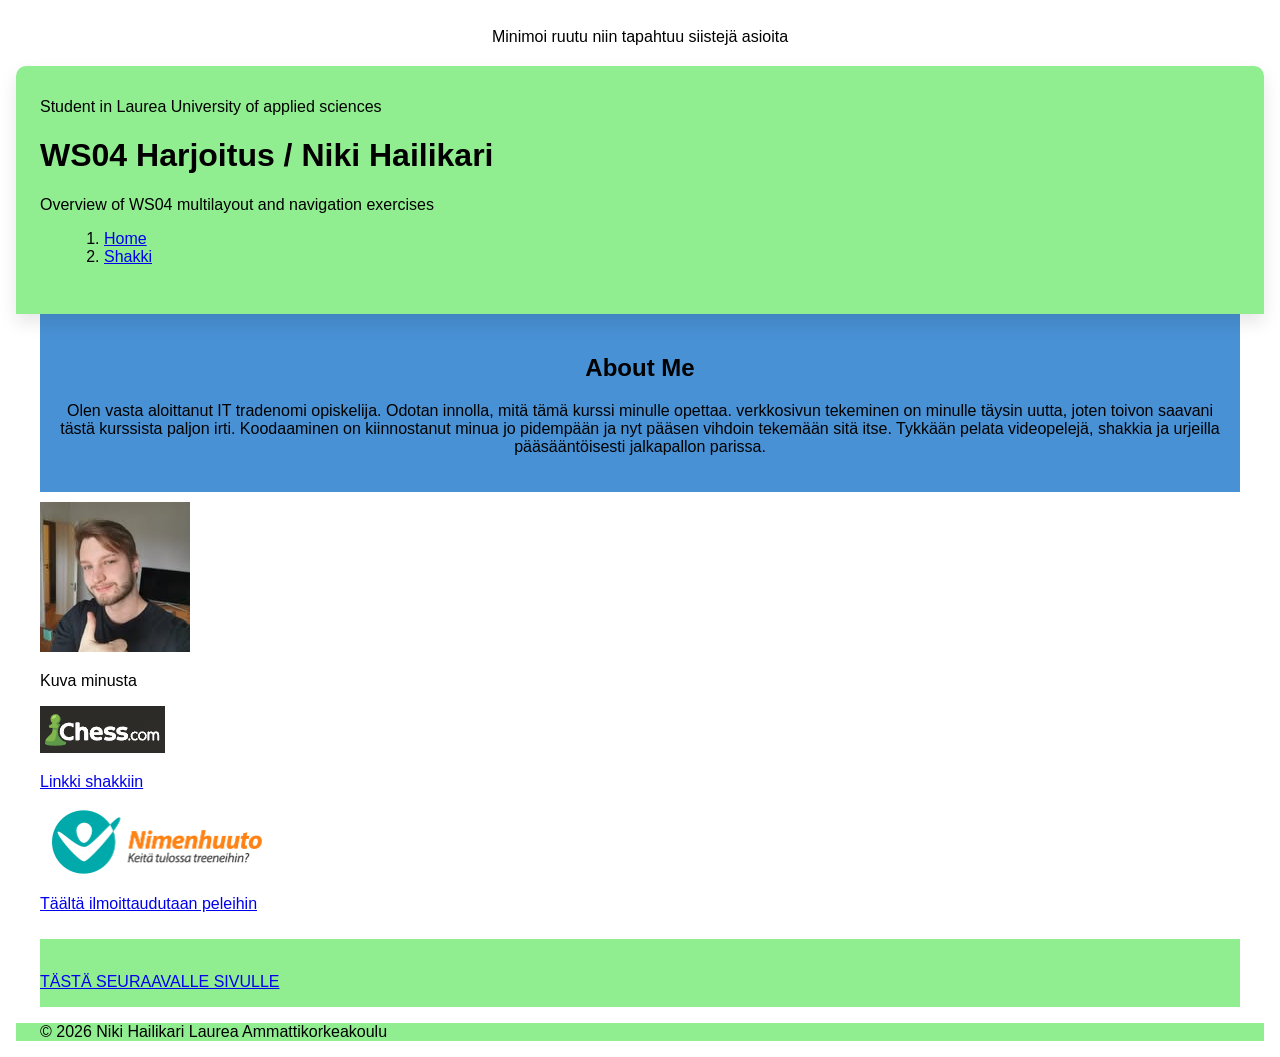
==== WS04_Page_Layout/index.html @ 7455bdf8 "WS04_korjattu" ====
<!DOCTYPE html>
<html lang="en">
<head>
    <meta charset="UTF-8">
    <meta name="viewport" content="width=device-width, initial-scale=1.0">
    <title>WS04</title>
    <link rel="stylesheet" href="./styles.css">
    <link rel="icon" href="./Images/Laurea-FI.png" type="image/png">
</head>

<body>

<div class="responsive-box">Minimoi ruutu niin tapahtuu siistejä asioita</div>
    <header class="site-header" style="background-color: lightgreen;">
        <div  class ="site-header_content">
            <span class="site-header__kicker">Student in Laurea University of applied sciences</span>
            <h1 class="site-header__title">WS04 Harjoitus / Niki Hailikari</h1>
            <div class="site-header__subtitle">Overview of WS04 multilayout and navigation exercises
            </div>
        </div>

        <nav class="crumbs">
            <ol>
                <li class="crumb"><a href="./index.html" class="active">Home</a></li>
                <li class="crumb"><a href="./Shakki.html">Shakki</a></li>
            </ol>
        </nav>
    </header>


    <main>
      
        <div class="layout-grid">
            
            <div class="grid-item">  <section id="about">
                <h2>About Me</h2>
                <p> Olen vasta aloittanut IT tradenomi opiskelija. Odotan innolla, mitä tämä kurssi minulle opettaa.
                    verkkosivun tekeminen on minulle täysin uutta, joten toivon saavani tästä kurssista paljon irti. 
                    Koodaaminen on kiinnostanut minua jo pidempään ja nyt pääsen vihdoin tekemään sitä itse. Tykkään pelata videopelejä, 
                    shakkia ja urjeilla pääsääntöisesti jalkapallon parissa.
                </p>
        </section></div>

            <div class="flex-container">
                <div class="image"><img src="./Images/Niki_Kuva.jpg" alt="Niki Hailikari"><p>Kuva minusta</p></div>
                <div class="link"> <img src="./Images/Chess.com.jpg.png" alt="Chess.com"><a href="https://www.chess.com/" target="_blank">
                    <p>Linkki shakkiin</p></a></div>
                <div class="Link"> <img src="./Images/Nimenhuuto.jpg.png" alt=""><a href="https://nimenhuuto.com/">
                    <p>Täältä ilmoittaudutaan peleihin</p></a> </div>
            </div>

        <div style="background-color: lightgreen;" class="Link"> <a href="./Shakki.html"> <img src="./Images/Arrow_right.jpg" alt=""><p>TÄSTÄ SEURAAVALLE SIVULLE</p></a></div>
    </div>
    </main>

    <footer style="background-color: lightgreen;">
        <p>&copy; 2026 Niki Hailikari Laurea Ammattikorkeakoulu</p>
    </footer>

</body>

</html>
---- WS04_Page_Layout/styles.css ----
:root {
  --green: #00FF00;
  --white: #FFFFFF;
  --black: #000000;
}
body {
  background: var(--bg);
  color: var(--fontColor);
  font-family: helvetica;
}

.light-theme {
  --bg: var(--white);
  --fontColor: var(--black);
}
.dark-theme {
  --bg: var(--black);
  --fontColor: var(--white);
}

.filter-image {
        filter: grayscale(100%);
        transition: filter 0.3s ease;
      }
      
      .filter-image:hover {
        filter: grayscale(0%);
      }

.content-box {
  width: 50%;
  padding: 20px;
  margin: 10px;
  background-color: #b8ccb4;
  border: 1px solid #0e60db;
}
table {
      width: 50%;
      border-collapse: collapse;
    }
    
    th, td {
      border: 1px solid #2ecf5e;
      padding: 8px;
      text-align: left;
    }
    
    th {
      background-color: #79dd4a;
    }
    
    form {
      display: flex;
      flex-direction: column;
      gap: 10px;
    }
    
    label {
      font-weight: bold;
    }
    
    input[type="text"], input[type="email"] {
      width: 10%;
      padding: 5px;
      border: 2px solid #3eb92e;
      border-radius: 10px;
    }
    
    input[type="submit"] {
      width: 5%;
      background-color: #4CAF50;
      color: white;
      padding: 10px;
      border: none;
      border-radius: 10px;
      cursor: pointer;
    }
    
    input[type="submit"]:hover {
      background-color: #45a049;
    }

.transition-button {
        background-color: lightblue;
        padding: 10px 20px;
        border: none;
        cursor: pointer;
        transition: background-color 0.3s ease-in-out, transform 0.5s ease-in-out;
      }
      
      .transition-button:hover {
        background-color: lightcoral;
        transform: scale(1.2);
      }

.animation-box {
         width: 50px;
        height: 10px;
        background-color: lightgreen;
        position: relative;
        animation: move 2s infinite alternate;
      }
      
      @keyframes move {
        from {
          left: 50px;
        }
        to {
          left: 190px;
        }
      }

.bounceAnimation {
        width: 50px;
        height: 10px;
        background-color: lightcoral;
        position: relative;
        animation: bounceAnimation 1.8s ease infinite;
      }

      @keyframes bounceAnimation {
  0%, 20% { transform: translateY(0px); }
  50% { transform: translateY(-30px); }
}

.element {
  animation-name: bounceAnimation;
  animation-duration: 1.8s;
  animation-timing-function: ease;
  animation-iteration-count: infinite;
  animation-direction: normal;
  animation-fill-mode: both;
}

.pseudo-list li:nth-child(odd) {
        background-color: lightgreen;
      }
      
      .pseudo-list li:nth-child(even) {
        background-color: white;
      }
.quote {
        position: relative;
        padding-left: 20px;
        font-style: italic;
      }
      
      .quote::before {
        content: '“';
        font-size: 40px;
        position: absolute;
        left: 0;
        top: 0;
        color: lightgray;
      }



  /* ==== WS04 Page layout training ==== */

header,
nav,
.layout-grid,
footer {
  max-width: 1200px;
  margin-left: auto;
  margin-right: auto;
  padding-left: 24px;
  padding-right: 24px;
}

header {
  padding-top: 32px;
  padding-bottom: 32px;
}

@keyframes slideInDown {
  from {transform: translateY(-40px); opacity: 0; } 
  to {transform: translateY(0); opacity: 1;}
}

.site-header {
    background: color lightgreen
    color lightgreen
    padding-box 20px 24px 20px;
    border-radius: 10px 10px 0 0;
    margin-bottom: 0;
    box-shadow: 0 8px 18px rgba(0, 0, 0, 0.1);
    animation: slideInDown 1.0s ease-out forwards;
}

.layout-grid {
  display: grid;
  grid-template-columns:repeat(1FR, 2FR, 1FR);
  grid-gap: 10px;
}

.grid-item {
  background-color: lightgreen;
  padding: 20px;
  text-align: center;
}

.grid-item:first-child {
    grid-column: span 1;
    background-color: rgb(72, 145, 212);
  }
 
  /* ==== Flexbox training ==== */
.flex-container {
  display: flex;
  justify-content: space-around;
  flex-direction: column;
}

.box {
  background-color: lightblue;
  padding: 20px;
  text-align: center;
}

.responsive-box {
  padding: 20px;
  text-align: center;
}

@media (max-width: 800px) {
  .layout-grid, 
  .responsive-box{
    background-color: rgb(133, 107, 107);
    text-align: center;
  }
}

@media (max-width: 600px) {
  .responsive-box
  {
    background-color: rgb(153, 36, 163);
    text-align: center;
    
  }
}

@media (min-width: 801px) {
  .layout-grid,
  .responsive-box {
    background-color: rgb(255, 255, 255);
  }


}
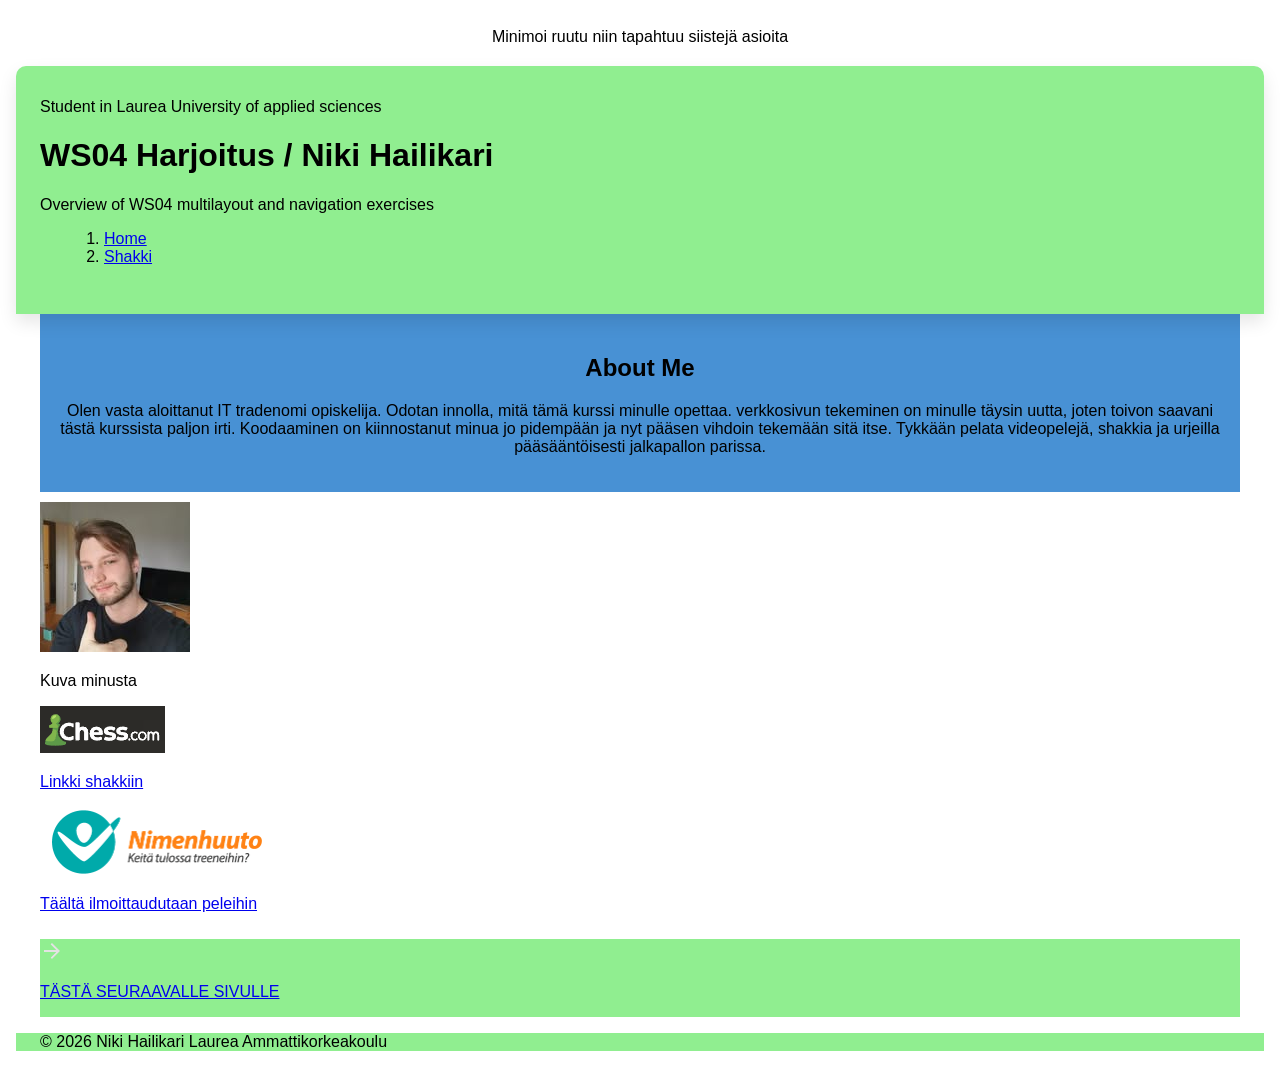
==== commit d669baf3: "WS04_korjattu_v2" ====
--- a/WS04_Page_Layout/index.html
+++ b/WS04_Page_Layout/index.html
@@ -42,14 +42,14 @@
         </section></div>
 
             <div class="flex-container">
-                <div class="image"><img src="./Images/Niki_Kuva.jpg" alt="Niki Hailikari"><p>Kuva minusta</p></div>
-                <div class="link"> <img src="./Images/Chess.com.jpg.png" alt="Chess.com"><a href="https://www.chess.com/" target="_blank">
+                <div class="image"><img src="./Images copy/Niki_Kuva.jpg" alt="Niki Hailikari"><p>Kuva minusta</p></div>
+                <div class="link"> <img src="./Images copy/Chess.com.jpg.png" alt="Chess.com"><a href="https://www.chess.com/" target="_blank">
                     <p>Linkki shakkiin</p></a></div>
-                <div class="Link"> <img src="./Images/Nimenhuuto.jpg.png" alt=""><a href="https://nimenhuuto.com/">
+                <div class="Link"> <img src="./Images copy/Nimenhuuto.jpg.png" alt=""><a href="https://nimenhuuto.com/">
                     <p>Täältä ilmoittaudutaan peleihin</p></a> </div>
             </div>
 
-        <div style="background-color: lightgreen;" class="Link"> <a href="./Shakki.html"> <img src="./Images/Arrow_right.jpg" alt=""><p>TÄSTÄ SEURAAVALLE SIVULLE</p></a></div>
+        <div style="background-color: lightgreen;" class="Link"> <a href="./Shakki.html"> <img src="./Images copy/Arrow_right.jpg" alt=""><p>TÄSTÄ SEURAAVALLE SIVULLE</p></a></div>
     </div>
     </main>
 
